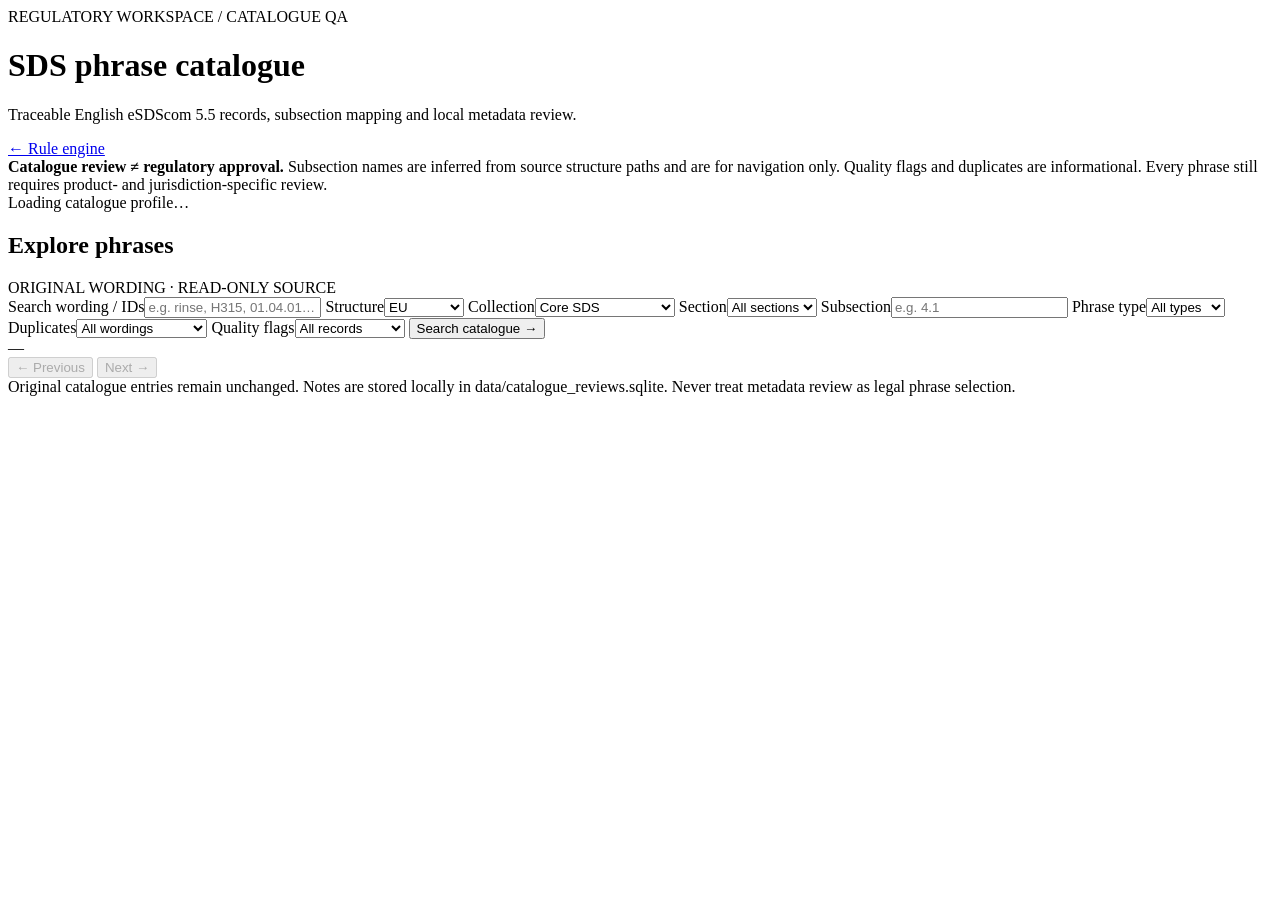
==== web/catalogue.html @ 9a4dfe70 "Phase 1: index SDS phrase provenance, subsection mapping, duplicates and local QA browser" ====
<!doctype html>
<html lang="en"><head><meta charset="utf-8"><meta name="viewport" content="width=device-width, initial-scale=1"><title>SDS Phrases — Catalogue QA</title><link rel="stylesheet" href="/catalogue.css"><script src="/catalogue.js" defer></script></head>
<body><main class="shell">
<header class="top"><div><div class="eyebrow">REGULATORY WORKSPACE / CATALOGUE QA</div><h1>SDS phrase <span>catalogue</span></h1><p>Traceable English eSDScom 5.5 records, subsection mapping and local metadata review.</p></div><a href="/" class="back">← Rule engine</a></header>
<div class="notice"><b>Catalogue review ≠ regulatory approval.</b> Subsection names are inferred from source structure paths and are for navigation only. Quality flags and duplicates are informational. Every phrase still requires product- and jurisdiction-specific review.</div>
<section id="summary" class="stats" aria-live="polite"><div>Loading catalogue profile…</div></section>
<section class="panel"><div class="heading"><h2>Explore phrases</h2><span>ORIGINAL WORDING · READ-ONLY SOURCE</span></div>
<form id="filters" class="filters">
<label>Search wording / IDs<input id="q" placeholder="e.g. rinse, H315, 01.04.01…"></label>
<label>Structure<select id="j"><option value="EU">EU</option><option value="GB">GB</option><option value="US">US</option><option value="UN">UN</option><option value="MX">Mexico</option><option value="AR">Argentina</option><option value="BR">Brazil</option><option value="CN">China</option><option value="ALL">All</option></select></label>
<label>Collection<select id="c"><option value="Core">Core SDS</option><option value="ExpoScenario">Exposure scenarios</option><option value="ALL">Both</option></select></label>
<label>Section<select id="s"><option value="">All sections</option></select></label>
<label>Subsection<input id="sub" placeholder="e.g. 4.1" title="Inferred subsection, e.g. 4.1"></label>
<label>Phrase type<select id="kind"><option value="ALL">All types</option><option value="sentence">Sentence</option><option value="list_item">List item</option><option value="list_start">List start</option><option value="heading">Heading</option><option value="data">Data</option><option value="other">Other</option></select></label>
<label>Duplicates<select id="dupes"><option value="all">All wordings</option><option value="repeated">Repeated wording</option><option value="unique">Unique wording</option></select></label>
<label>Quality flags<select id="quality"><option value="all">All records</option><option value="flagged">With indicators</option><option value="clear">No indicators</option></select></label>
<button class="primary" type="submit">Search catalogue →</button>
</form><div class="toolrow"><div id="resultCount" aria-live="polite">—</div><div><button id="prev" type="button" disabled>← Previous</button> <button id="next" type="button" disabled>Next →</button></div></div>
<div class="records" id="records" aria-live="polite"></div>
</section><footer>Original catalogue entries remain unchanged. Notes are stored locally in data/catalogue_reviews.sqlite. Never treat metadata review as legal phrase selection.</footer>
</main></body></html>
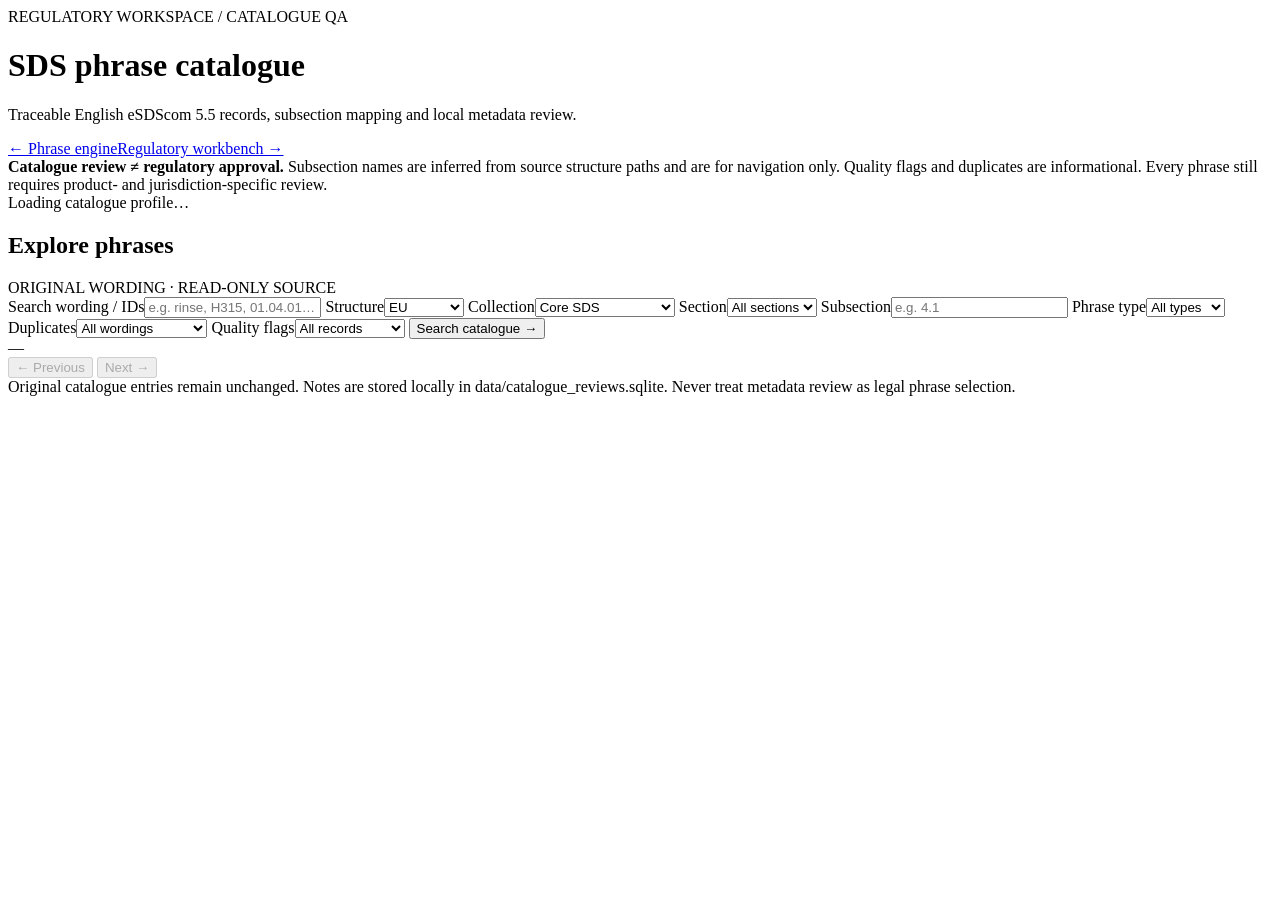
==== commit e8d6358d: "Phase 2 Stage A: deterministic regulatory condition evaluator with evidence, versioning and trace UI" ====
--- a/web/catalogue.html
+++ b/web/catalogue.html
@@ -1,7 +1,7 @@
 <!doctype html>
 <html lang="en"><head><meta charset="utf-8"><meta name="viewport" content="width=device-width, initial-scale=1"><title>SDS Phrases — Catalogue QA</title><link rel="stylesheet" href="/catalogue.css"><script src="/catalogue.js" defer></script></head>
 <body><main class="shell">
-<header class="top"><div><div class="eyebrow">REGULATORY WORKSPACE / CATALOGUE QA</div><h1>SDS phrase <span>catalogue</span></h1><p>Traceable English eSDScom 5.5 records, subsection mapping and local metadata review.</p></div><a href="/" class="back">← Rule engine</a></header>
+<header class="top"><div><div class="eyebrow">REGULATORY WORKSPACE / CATALOGUE QA</div><h1>SDS phrase <span>catalogue</span></h1><p>Traceable English eSDScom 5.5 records, subsection mapping and local metadata review.</p></div><a href="/" class="back">← Phrase engine</a><a href="/regulatory.html" class="back">Regulatory workbench →</a></header>
 <div class="notice"><b>Catalogue review ≠ regulatory approval.</b> Subsection names are inferred from source structure paths and are for navigation only. Quality flags and duplicates are informational. Every phrase still requires product- and jurisdiction-specific review.</div>
 <section id="summary" class="stats" aria-live="polite"><div>Loading catalogue profile…</div></section>
 <section class="panel"><div class="heading"><h2>Explore phrases</h2><span>ORIGINAL WORDING · READ-ONLY SOURCE</span></div>
